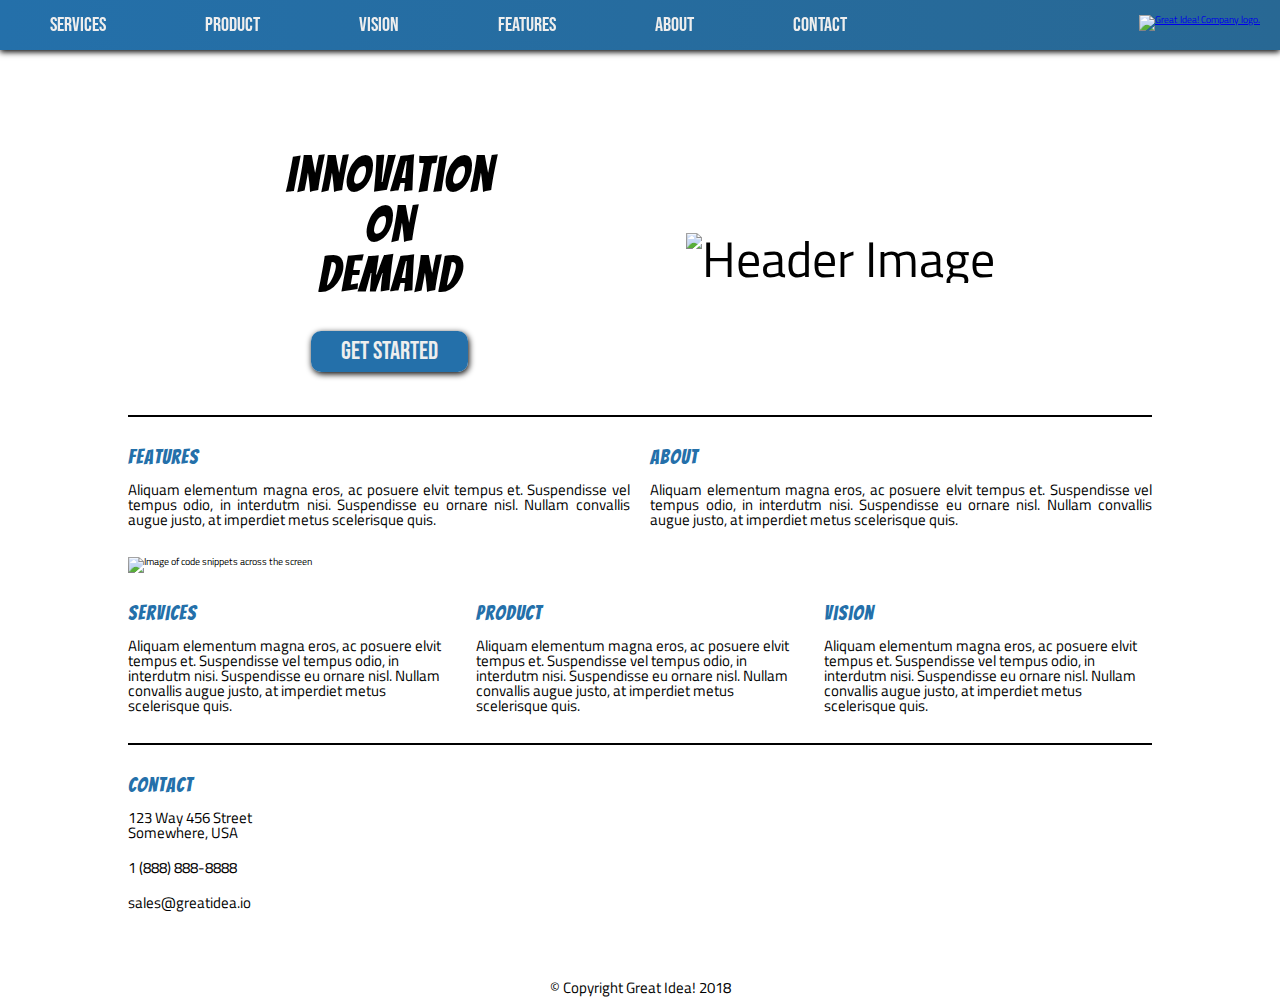
==== index.html @ b438edea "Initial commit" ====
<!doctype html>

<html lang="en">
<head>
  <meta charset="utf-8">
  <title>Great Idea - Responsive I</title>

  <link href="https://fonts.googleapis.com/css?family=Bangers|Titillium+Web" rel="stylesheet">
  <link rel="stylesheet" href="css/index.css">

</head>

<body>

      <div class="navbar">
        <nav>
          <a href="services.html">Services</a>
          <a href="#">Product</a>
          <a href="#">Vision</a>
          <a href="#">Features</a>
          <a href="#">About</a>
          <a href="#">Contact</a>
        </nav>

        <a href="index.html" >
          <img class="logo" src="img/logo.png" alt="Great Idea! Company logo."/>
        </a>
      </div>

      <header>
        <div id="header-section">
          <div class="header-left">
            <h1>
              Innovation <br>
              On <br>
              Demand <br>
            </h1>

            <a class="button" href="#">Get Started</a>
          </div>

          <img id="home-header-img" src="img/header-img.png" alt="Header Image">
        </div>
      </header>

      <div class="page">

        <hr>

        <section class="section">
          <div class="section-section">
            <h2>Features</h2>
            <p>Aliquam elementum magna eros, ac posuere elvit tempus et. Suspendisse vel tempus odio, in interdutm nisi. Suspendisse eu ornare nisl. Nullam convallis augue justo, at imperdiet metus scelerisque quis.</p>
          </div>
          <div class="section-section">
            <h2>About</h2>
            <p>Aliquam elementum magna eros, ac posuere elvit tempus et. Suspendisse vel tempus odio, in interdutm nisi. Suspendisse eu ornare nisl. Nullam convallis augue justo, at imperdiet metus scelerisque quis.</p>
          </div>
        </section>

        <img class="middle-img" src="img/mid-page-accent.jpg" alt="Image of code snippets across the screen">

        <section class="section">
          <div class="section-section2">
            <h2>Services</h2>
            <p>Aliquam elementum magna eros, ac posuere elvit tempus et. Suspendisse vel tempus odio, in interdutm nisi. Suspendisse eu ornare nisl. Nullam convallis augue justo, at imperdiet metus scelerisque quis.</p>
          </div>

          <div class="section-section2">
            <h2>Product</h2>
            <p>Aliquam elementum magna eros, ac posuere elvit tempus et. Suspendisse vel tempus odio, in interdutm nisi. Suspendisse eu ornare nisl. Nullam convallis augue justo, at imperdiet metus scelerisque quis.</p>
          </div>

          <div class="section-section2">
            <h2>Vision</h2>
            <p>Aliquam elementum magna eros, ac posuere elvit tempus et. Suspendisse vel tempus odio, in interdutm nisi. Suspendisse eu ornare nisl. Nullam convallis augue justo, at imperdiet metus scelerisque quis.</p>
          </div>
        </section>

        <hr>

        <section class="section contact">
          <h2>Contact</h2>
          <ul>
            <li>123 Way 456 Street<br>
            Somewhere, USA</li>
            <li>1 (888) 888-8888</li>
            <li>sales@greatidea.io</li>
          </ul>
        </section>

        <footer>
          <p>&copy Copyright Great Idea! 2018</p>
        </footer>
      </div>

</body>
</html>
---- css/index.css ----
/* Use your own code or past solution for Great Idea Web Page CSS here! */

/* Fonts */
@import url('https://fonts.googleapis.com/css?family=Bebas+Neue&display=swap');

/* http://meyerweb.com/eric/tools/css/reset/
   v2.0 | 20110126
   License: none (public domain)
*/

html, body, div, span, applet, object, iframe,
h1, h2, h3, h4, h5, h6, p, blockquote, pre,
a, abbr, acronym, address, big, cite, code,
del, dfn, em, img, ins, kbd, q, s, samp,
small, strike, strong, sub, sup, tt, var,
b, u, i, center,
dl, dt, dd, ol, ul, li,
fieldset, form, label, legend,
table, caption, tbody, tfoot, thead, tr, th, td,
article, aside, canvas, details, embed,
figure, figcaption, footer, header, hgroup,
menu, nav, output, ruby, section, summary,
time, mark, audio, video {
	margin: 0;
	padding: 0;
	border: 0;
	font-size: 100%;
	font: inherit;
	vertical-align: baseline;
}
/* HTML5 display-role reset for older browsers */
article, aside, details, figcaption, figure,
footer, header, hgroup, menu, nav, section {
	display: block;
}
body {
	line-height: 1;
}
ol, ul {
	list-style: none;
}
blockquote, q {
	quotes: none;
}
blockquote:before, blockquote:after,
q:before, q:after {
	content: '';
	content: none;
}
table {
	border-collapse: collapse;
	border-spacing: 0;
}

/* Set every element's box-sizing to border-box */
* {
    box-sizing: border-box;
}
html {
  font-size: 62.5%;
}

html, body {
    height: 100%;
    font-family: 'Titillium Web', sans-serif;
}

h2 {
  font-size: 2rem;
}

p, li {
  font-size: 1.5rem;
}

h1, h2, h3, h4, h5 {
    font-family: 'Bangers', cursive;
    letter-spacing: 1px;
    margin-bottom: 15px;
}

/* Copy and paste your work from yesterday here and start to refactor into flexbox */

/* ////////// HOME PAGE \\\\\\\\\\ */

/* Styling Nav */
.navbar {
	display: flex;
	justify-content: space-between;
	width: 100%;
	top: 0;
	padding: 15px 0;
	text-align: center;
	background-image: linear-gradient(to right, rgb(36, 112, 170), rgb(40, 104, 148));
  box-shadow: 0px 2px 6px black;
	position: fixed;
	z-index: 1;
}
.logo {
	margin-right: 20px;
}
nav {
	width: 70%;
	display: flex;
	align-items: center;
  justify-content: space-around;
	flex-wrap: wrap;
  text-align: center;
}
nav a {
	text-decoration: none;
  font-family: Bebas Neue;
  color: #eee;
	font-size: 2rem;
}
nav a:hover {
	color: black;
}


/* Styling Header */
header {
	display: block;
	margin: 0 auto;
	text-align: center;
}
#header-section {
	display: flex;
	justify-content: center;
	flex-wrap: wrap;
	align-items: center;
	font-size: 5rem;
	text-align: center;
	padding-top: 150px;
}
#header-section div {
	margin-right: 15%;
}
.button {
	font-family: Bebas Neue;
	text-decoration: none;
  background-color: rgb(36, 112, 170);
	color: #eee;
	padding: 5px 30px;
	font-size: 2.5rem;
	border-radius: 10px;
	box-shadow: 1px 2px 6px black;
}
.button:hover {
	background-color: rgb(26, 79, 120);
	color: black;
}

/* Styling Sections */
.page {
	display: block;
	margin: 50px auto;
	width: 80%;
}
.section {
	display: flex;
	justify-content: space-between;
	width: 100%;
	margin: 30px 0 30px 50%;
	transform: translate(-50%);
}
.section-section {
	width: 49%;
	text-align: left;
}
.section-section2 {
	width: 32%;
}
.section-section p {
	text-align: justify;
}
.middle-img {
	width: 100%;
	display: block;
	margin: 0 auto 30px;
}
.contact {
	display: flex;
	flex-direction: column;
	text-align: left;
}
.contact ul li {
	margin-bottom: 20px;
}

hr {
	border: solid 1px black;
	background: black;
}

/* Styling Footer */
footer {
	text-align: center;
	margin: 50px 0;
}

/* ////////// SERVICES PAGE \\\\\\\\\\ */

/* Header */
#services-header {
	text-align: justify;
	padding: 80px 0 50px;
}
#services-header h1 {
	font-size: 3rem;
	margin-top: 20px;
}
.services-header-img, .services-info-img {
	width: 100%;
}

/* Main Section */
.section-grid {
	flex-wrap: wrap;
	justify-content: space-between;
}
.grid {
	margin: 20px 0;
	padding: 30px;
	width: 49%;
	background-color: #eee;
	border: solid 1px rgb(36, 112, 170);
	border-radius: 3px;
}
.grid p {
	margin-bottom: 25px;
}
.grid .button {
	font-size: 2rem;
}

/* End Section */
.list {
	list-style: square inside;
	margin-top: 20px;
}
h2 {
	color: rgb(36, 112, 170);
}
.margin-correcting {
	margin-right: 10px;
}

/* ////////// MEDIA QUERIES \\\\\\\\\\ */
@media (max-width: 800px) {
  /* Base */
  html {
    font-size: 58%;
  }
  /* Navbar */
  .navbar {
    flex-direction: column-reverse;
    align-items: center;
  }
  nav {
    width: 100%;
    padding: 20px 0 0;
  }
  .logo {
  	margin-right: 0;
  }
  /* Header */
  header #home-header-img {
    display: none;
  }
  #header-section div {
    margin: 0;
  }
  /* Services Page */
  #services-header {
    padding-top: 100px;
  }
	.section-last {
		flex-direction: column;
		align-items: center;
	}
	.list {
		margin-bottom: 20px;
	}
}
@media (max-width: 600px) {
  /* Base */
  html {
    font-size: 55%;
  /* Home Page */
  }
	section {
		flex-direction: column;
		align-items: center;
	}
  /* Services Page */
	.grid {
		width: 100%;
	}
	.section-section, .section-section2 {
		width: 100%;
		margin-bottom: 20px;
	}
}
@media (max-width: 500px) {
  /* Base */
  html {
    font-size: 50%;
  }
  /* Home Page */
  .navbar {
    position: relative;
    padding-bottom: 0;
    border: solid 1px black;
  }
	nav {
		flex-direction: column;
		align-items: center;
	}
  nav a {
    width: 100%;
    font-size: 2.5rem;
    padding: 8px 0;
    border-top: solid 1px black;
  }
  nav a:active {
    color: black;
    background-color: rgb(26, 79, 120);
  }
  #header-section {
    padding-top: 50px;
  }
  /* Services Page */
  #services-header {
    padding-top: 0;
  }
}
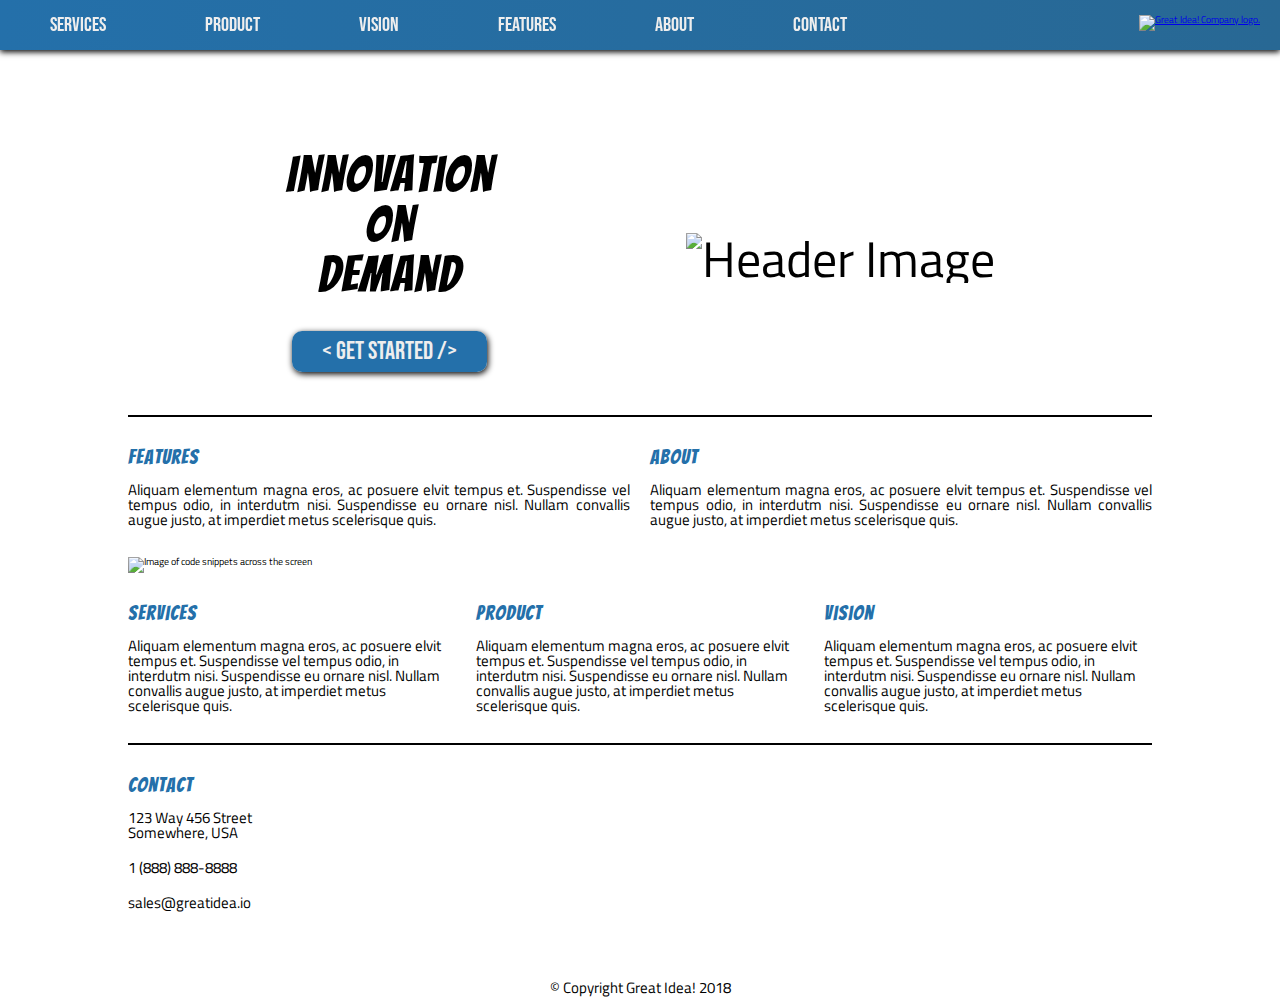
==== commit 587155e1: "Final commit /w MVP tasks and one stretch goal completed." ====
--- a/index.html
+++ b/index.html
@@ -36,7 +36,7 @@
               Demand <br>
             </h1>
 
-            <a class="button" href="#">Get Started</a>
+            <a class="button" href="#">&lt Get Started /&gt</a>
           </div>
 
           <img id="home-header-img" src="img/header-img.png" alt="Header Image">
--- a/css/index.css
+++ b/css/index.css
@@ -323,6 +323,9 @@
     padding: 8px 0;
     border-top: solid 1px black;
   }
+  nav a:hover {
+    background-color: rgb(26, 79, 120);
+  }
   nav a:active {
     color: black;
     background-color: rgb(26, 79, 120);
